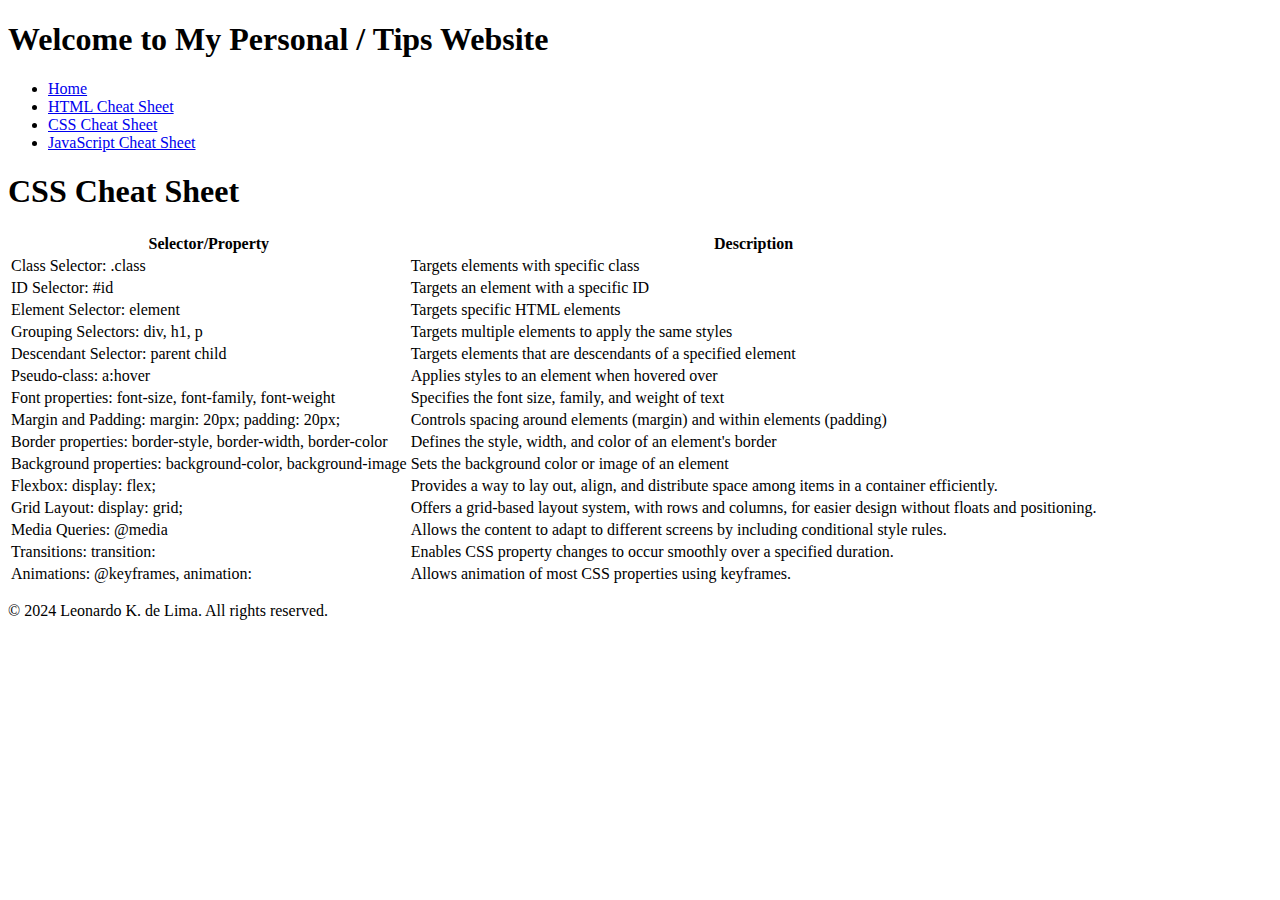
==== css_cheat_sheet.html @ 073edddd "Create css_cheat_sheet.html" ====
<!DOCTYPE html>
<html lang="en">

<head>
    <meta charset="UTF-8">
    <title>CSS Cheat Sheet</title>
    <link rel="stylesheet" href="final project leonardo.css">
</head>

<body>
    <header>
        <h1>Welcome to My Personal / Tips Website</h1>
        <nav>
            <ul>
                <li><a href="index.html" id="home-button">Home</a></li>
                <li><a href="html_cheat_sheet.html" id="html-button">HTML Cheat Sheet</a></li>
                <li><a href="css_cheat_sheet.html" id="css-button">CSS Cheat Sheet</a></li>
                <li><a href="javascript_cheat_sheet.html" id="js-button">JavaScript Cheat Sheet</a></li>
            </ul>
        </nav>
    </header>
    <div class="container visible">
        <h1>CSS Cheat Sheet</h1>
        <table>
            <tr>
                <th>Selector/Property</th>
                <th>Description</th>
            </tr>
            <tr>
                <td>Class Selector: .class</td>
                <td>Targets elements with specific class</td>
            </tr>
            <tr>
                <td>ID Selector: #id</td>
                <td>Targets an element with a specific ID</td>
            </tr>
            <tr>
                <td>Element Selector: element</td>
                <td>Targets specific HTML elements</td>
            </tr>
            <tr>
                <td>Grouping Selectors: div, h1, p</td>
                <td>Targets multiple elements to apply the same styles</td>
            </tr>
            <tr>
                <td>Descendant Selector: parent child</td>
                <td>Targets elements that are descendants of a specified element</td>
            </tr>
            <tr>
                <td>Pseudo-class: a:hover</td>
                <td>Applies styles to an element when hovered over</td>
            </tr>
            <tr>
                <td>Font properties: font-size, font-family, font-weight</td>
                <td>Specifies the font size, family, and weight of text</td>
            </tr>
            <tr>
                <td>Margin and Padding: margin: 20px; padding: 20px;</td>
                <td>Controls spacing around elements (margin) and within elements (padding)</td>
            </tr>
            <tr>
                <td>Border properties: border-style, border-width, border-color</td>
                <td>Defines the style, width, and color of an element's border</td>
            </tr>
            <tr>
                <td>Background properties: background-color, background-image</td>
                <td>Sets the background color or image of an element</td>
            </tr>
            <tr>
                <td>Flexbox: display: flex;</td>
                <td>Provides a way to lay out, align, and distribute space among items in a container efficiently.</td>
            </tr>
            <tr>
                <td>Grid Layout: display: grid;</td>
                <td>Offers a grid-based layout system, with rows and columns, for easier design without floats and positioning.</td>
            </tr>
            <tr>
                <td>Media Queries: @media</td>
                <td>Allows the content to adapt to different screens by including conditional style rules.</td>
            </tr>
            <tr>
                <td>Transitions: transition:</td>
                <td>Enables CSS property changes to occur smoothly over a specified duration.</td>
            </tr>
            <tr>
                <td>Animations: @keyframes, animation:</td>
                <td>Allows animation of most CSS properties using keyframes.</td>
            </tr>
        </table>
    </div>
    <footer>
        <p>&copy; 2024 Leonardo K. de Lima. All rights reserved.</p>
    </footer>
</body>

</html>
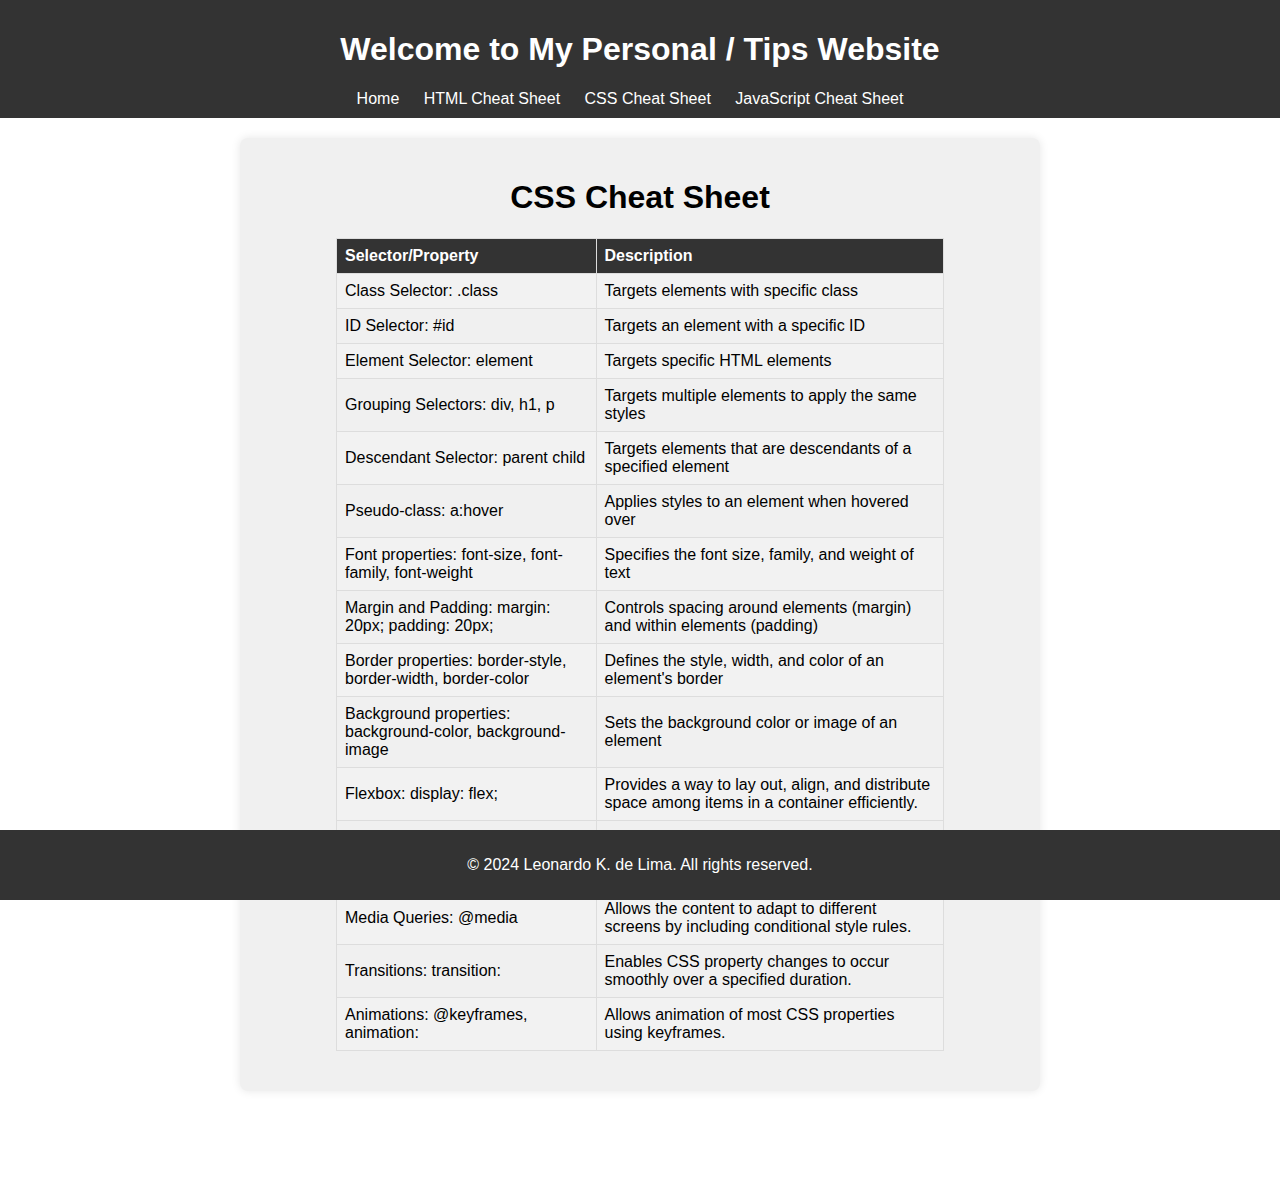
==== commit 3c200422: "Update css_cheat_sheet.html" ====
--- a/css_cheat_sheet.html
+++ b/css_cheat_sheet.html
@@ -4,7 +4,7 @@
 <head>
     <meta charset="UTF-8">
     <title>CSS Cheat Sheet</title>
-    <link rel="stylesheet" href="final project leonardo.css">
+    <link rel="stylesheet" href="final_project_leonardo.css">
 </head>
 
 <body>
--- a/final_project_leonardo.css
+++ b/final_project_leonardo.css
@@ -0,0 +1,97 @@
+body {
+    font-family: Arial, sans-serif;
+    margin: 0;
+    padding: 0;
+    padding-bottom: 100px;
+}
+
+header {
+    background-color: #333;
+    color: #fff;
+    padding: 10px 20px;
+    text-align: center;
+}
+
+nav ul {
+    list-style-type: none;
+    padding: 0;
+    margin: 0;
+    text-align: center;
+}
+
+nav ul li {
+    display: inline;
+    margin-right: 20px;
+}
+
+nav ul li a {
+    color: #fff;
+    text-decoration: none;
+}
+
+main {
+    display: flex;
+    flex-direction: column;
+    justify-content: flex-start;
+    align-items: center;
+    padding: 20px;
+}
+
+.container {
+    max-width: 800px;
+    margin: auto;
+    margin-top: 20px;
+    background-color: #f0f0f0;
+    border-radius: 8px;
+    box-shadow: 0 0 10px rgba(0, 0, 0, 0.1);
+    padding: 20px;
+    width: 100%;
+    box-sizing: border-box;
+}
+
+footer {
+    position: fixed;
+    left: 0;
+    bottom: 0;
+    width: 100%;
+    background-color: #333;
+    color: #fff;
+    text-align: center;
+    padding: 10px 0;
+}
+
+table {
+    width: 80%;
+    border-collapse: collapse;
+    margin: 20px auto;
+}
+
+th,
+td {
+    border: 1px solid #ddd;
+    padding: 8px;
+    text-align: left;
+}
+
+th {
+    background-color: #333;
+    color: #fff;
+}
+
+tr:nth-child(even) {
+    background-color: #f2f2f2;
+}
+
+h1 {
+    text-align: center;
+}
+
+@media (max-width: 768px) {
+    body {
+        padding-bottom: 120px;
+    }
+
+    table {
+        width: 100%;
+    }
+}
